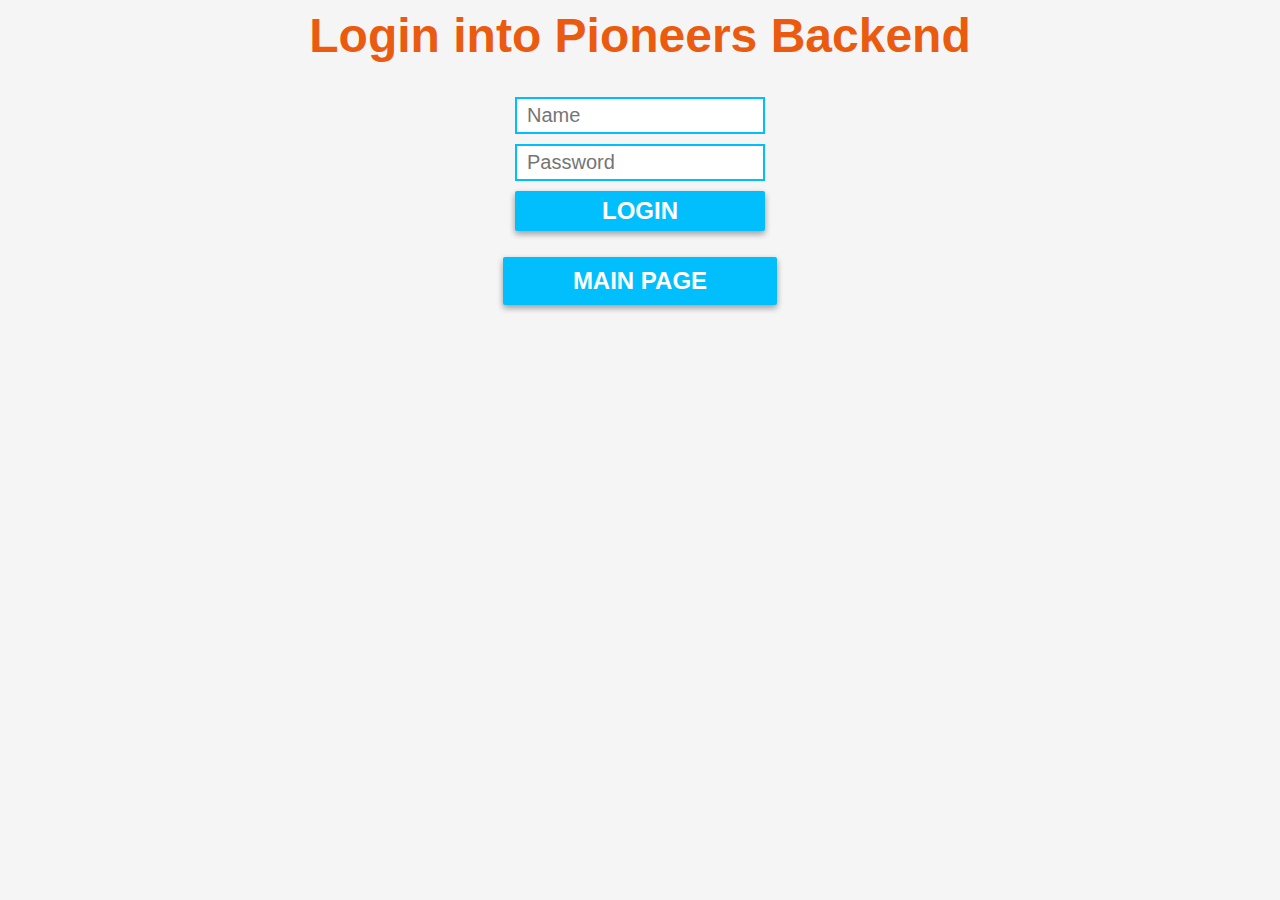
==== webin/index.html @ 3b86cc44 "More styles for login page" ====
<!DOCTYPE>
<html>

    <head>
        <title>Pioneers | Webinteface</title>
        <meta charset="UTF-8" />
        <meta name="viewport" content="width=device-width, initial-scale=1" />

        <link rel="apple-touch-icon" sizes="180x180" href="/assets/icons/favicons/apple-touch-icon.png">
        <link rel="icon" type="image/png" href="/assets/icons/favicons/favicon-32x32.png" sizes="32x32">
        <link rel="icon" type="image/png" href="/assets/icons/favicons/favicon-16x16.png" sizes="16x16">
        <link rel="manifest" href="/assets/icons/favicons/manifest.json">
        <link rel="mask-icon" href="/assets/icons/favicons/safari-pinned-tab.svg" color="#EA5B10">
        <link rel="shortcut icon" href="/assets/icons/favicons/favicon.ico">
        <meta name="msapplication-config" content="/assets/icons/favicons/browserconfig.xml">

        <meta name="Author" content="Pioneers" />
        <meta name="Description" content="" />
        <meta name="Keywords" content="" />

        <meta name="theme-color" content="#EA5B10" />
        <meta name="format-detection" content="telephone=no" />

        <link rel="stylesheet" href="../assets/css/webinterface/login.css" />
        <link rel="stylesheet" href="../assets/css/materialdesignicons.min.css" />
    </head>

    <body class="page-container">
        <h1 class="header-main">Login into Pioneers Backend</h1>
        <form class="input-container" action="admin.php" method="POST">
            <input class="input-item" name="user" type="text" placeholder="Name"></input>
            <input class="input-item" name="password" type="password" placeholder="Password"></input>
            <input class="input-item input-item--submit" type="submit" value="Login"></input>
        </form>
        <a class="input-item input-item--submit input-item--button" href="../">Main Page</a>
    </body>

</html>
---- assets/css/webinterface/login.css ----
/*! normalize.css v5.0.0 | MIT License | github.com/necolas/normalize.css */html{font-family:sans-serif;line-height:1.15;-ms-text-size-adjust:100%;-webkit-text-size-adjust:100%}body{margin:0}article,aside,footer,header,nav,section{display:block}h1{font-size:2em;margin:0.67em 0}figcaption,figure,main{display:block}figure{margin:1em 40px}hr{box-sizing:content-box;height:0;overflow:visible}pre{font-family:monospace, monospace;font-size:1em}a{background-color:transparent;-webkit-text-decoration-skip:objects}a:active,a:hover{outline-width:0}abbr[title]{border-bottom:none;text-decoration:underline;text-decoration:underline dotted}b,strong{font-weight:inherit}b,strong{font-weight:bolder}code,kbd,samp{font-family:monospace, monospace;font-size:1em}dfn{font-style:italic}mark{background-color:#ff0;color:#000}small{font-size:80%}sub,sup{font-size:75%;line-height:0;position:relative;vertical-align:baseline}sub{bottom:-0.25em}sup{top:-0.5em}audio,video{display:inline-block}audio:not([controls]){display:none;height:0}img{border-style:none}svg:not(:root){overflow:hidden}button,input,optgroup,select,textarea{font-family:sans-serif;font-size:100%;line-height:1.15;margin:0}button,input{overflow:visible}button,select{text-transform:none}[type=reset],[type=submit],button,html [type=button]{-webkit-appearance:button}[type=button]::-moz-focus-inner,[type=reset]::-moz-focus-inner,[type=submit]::-moz-focus-inner,button::-moz-focus-inner{border-style:none;padding:0}[type=button]:-moz-focusring,[type=reset]:-moz-focusring,[type=submit]:-moz-focusring,button:-moz-focusring{outline:1px dotted ButtonText}fieldset{border:1px solid #c0c0c0;margin:0 2px;padding:0.35em 0.625em 0.75em}legend{box-sizing:border-box;color:inherit;display:table;max-width:100%;padding:0;white-space:normal}progress{display:inline-block;vertical-align:baseline}textarea{overflow:auto}[type=checkbox],[type=radio]{box-sizing:border-box;padding:0}[type=number]::-webkit-inner-spin-button,[type=number]::-webkit-outer-spin-button{height:auto}[type=search]{-webkit-appearance:textfield;outline-offset:-2px}[type=search]::-webkit-search-cancel-button,[type=search]::-webkit-search-decoration{-webkit-appearance:none}::-webkit-file-upload-button{-webkit-appearance:button;font:inherit}details,menu{display:block}summary{display:list-item}canvas{display:inline-block}template{display:none}[hidden]{display:none}:root{font-family:'Roboto', 'Open Sans', sans-serif;font-size:16px;line-height:1.5;color:rgba(0, 0, 0, 0.87)}.header-main{font-size:3rem;color:#EA5B10;margin:0;margin-bottom:20px}.page-container{position:relative;top:0;right:0;bottom:0;left:0;display:-webkit-flex;display:-ms-flexbox;display:flex;-webkit-align-items:center;-ms-flex-align:center;align-items:center;text-align:center;-webkit-justify-content:center;-ms-flex-pack:center;justify-content:center;-webkit-flex-direction:column;-ms-flex-direction:column;flex-direction:column;background-color:#F5F5F5}.input-container{display:-webkit-flex;display:-ms-flexbox;display:flex;-webkit-flex-direction:column;-ms-flex-direction:column;flex-direction:column}.input-item{font-family:'Roboto', 'Open Sans', sans-serif;color:rgba(0, 0, 0, 0.87);font-size:1.25rem;width:250px;margin:5px 0;padding:0.25em 0.5em;outline:none;border:2px solid #00BFFC}.input-item:focus{border:2px solid #009DCF}.input-item--submit{background-color:#00BFFC;color:white;text-transform:uppercase;font-weight:700;font-size:1.5rem;border:none;border-radius:2px;box-shadow:0 3px 6px rgba(0, 0, 0, 0.16), 0 3px 6px rgba(0, 0, 0, 0.23);transition:all 200ms cubic-bezier(0.4, 0, 0.2, 1)}.input-item--submit:hover{box-shadow:0 10px 20px rgba(0, 0, 0, 0.19), 0 6px 6px rgba(0, 0, 0, 0.23)}.input-item--submit:focus{border:none}.input-item--button{text-decoration:none}
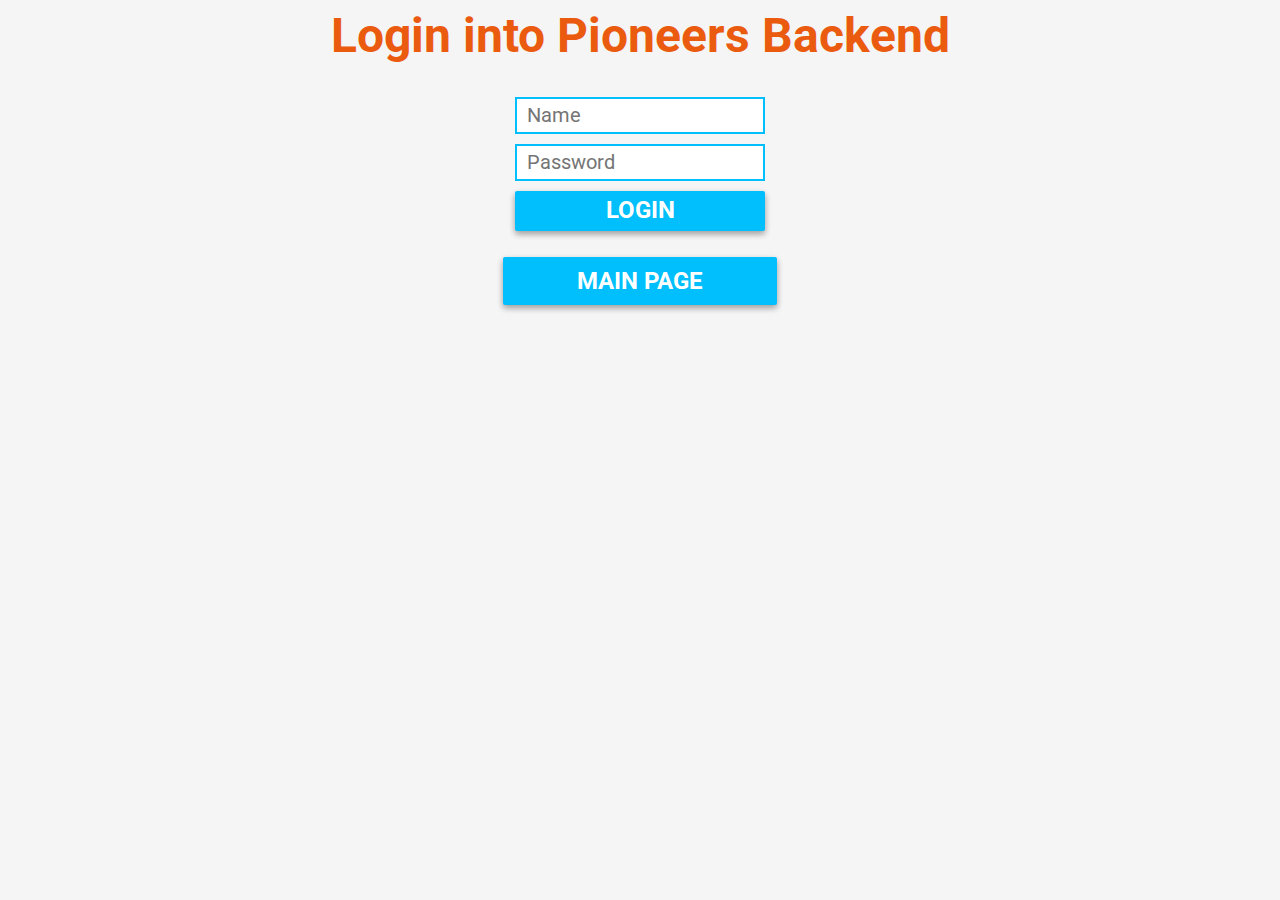
==== commit d15961a8: "Moved font import in the head and added it everywhere..." ====
--- a/webin/index.html
+++ b/webin/index.html
@@ -2,7 +2,7 @@
 <html>
 
     <head>
-        <title>Pioneers | Webinteface</title>
+        <title>Pioneers | Webinterface</title>
         <meta charset="UTF-8" />
         <meta name="viewport" content="width=device-width, initial-scale=1" />
 
@@ -23,6 +23,7 @@
 
         <link rel="stylesheet" href="../assets/css/webinterface/login.css" />
         <link rel="stylesheet" href="../assets/css/materialdesignicons.min.css" />
+        <link rel="stylesheet" href="https://fonts.googleapis.com/css?family=Open+Sans:400,700|Roboto:400,700" />
     </head>
 
     <body class="page-container">
@@ -33,6 +34,22 @@
             <input class="input-item input-item--submit" type="submit" value="Login"></input>
         </form>
         <a class="input-item input-item--submit input-item--button" href="../">Main Page</a>
+        <script src="https://ajax.googleapis.com/ajax/libs/jquery/3.1.1/jquery.min.js"></script>
+	<script>
+	$('.input-item--submit').click(function(e){
+		e.preventDefault();
+		$.ajax({
+			url: 'login.php',
+			type: 'POST',
+			data: {user: $('[name="user"]').val(), password: $('[name="password"]').val()},
+			success: function(data,a,b){
+				if(data == 'suc'){
+					window.location.replace('admin.php');
+				}
+			}
+		});	
+	});
+	</script>
     </body>
 
-</html>+</html>
--- a/assets/css/webinterface/login.css
+++ b/assets/css/webinterface/login.css
@@ -1 +1 @@
-/*! normalize.css v5.0.0 | MIT License | github.com/necolas/normalize.css */html{font-family:sans-serif;line-height:1.15;-ms-text-size-adjust:100%;-webkit-text-size-adjust:100%}body{margin:0}article,aside,footer,header,nav,section{display:block}h1{font-size:2em;margin:0.67em 0}figcaption,figure,main{display:block}figure{margin:1em 40px}hr{box-sizing:content-box;height:0;overflow:visible}pre{font-family:monospace, monospace;font-size:1em}a{background-color:transparent;-webkit-text-decoration-skip:objects}a:active,a:hover{outline-width:0}abbr[title]{border-bottom:none;text-decoration:underline;text-decoration:underline dotted}b,strong{font-weight:inherit}b,strong{font-weight:bolder}code,kbd,samp{font-family:monospace, monospace;font-size:1em}dfn{font-style:italic}mark{background-color:#ff0;color:#000}small{font-size:80%}sub,sup{font-size:75%;line-height:0;position:relative;vertical-align:baseline}sub{bottom:-0.25em}sup{top:-0.5em}audio,video{display:inline-block}audio:not([controls]){display:none;height:0}img{border-style:none}svg:not(:root){overflow:hidden}button,input,optgroup,select,textarea{font-family:sans-serif;font-size:100%;line-height:1.15;margin:0}button,input{overflow:visible}button,select{text-transform:none}[type=reset],[type=submit],button,html [type=button]{-webkit-appearance:button}[type=button]::-moz-focus-inner,[type=reset]::-moz-focus-inner,[type=submit]::-moz-focus-inner,button::-moz-focus-inner{border-style:none;padding:0}[type=button]:-moz-focusring,[type=reset]:-moz-focusring,[type=submit]:-moz-focusring,button:-moz-focusring{outline:1px dotted ButtonText}fieldset{border:1px solid #c0c0c0;margin:0 2px;padding:0.35em 0.625em 0.75em}legend{box-sizing:border-box;color:inherit;display:table;max-width:100%;padding:0;white-space:normal}progress{display:inline-block;vertical-align:baseline}textarea{overflow:auto}[type=checkbox],[type=radio]{box-sizing:border-box;padding:0}[type=number]::-webkit-inner-spin-button,[type=number]::-webkit-outer-spin-button{height:auto}[type=search]{-webkit-appearance:textfield;outline-offset:-2px}[type=search]::-webkit-search-cancel-button,[type=search]::-webkit-search-decoration{-webkit-appearance:none}::-webkit-file-upload-button{-webkit-appearance:button;font:inherit}details,menu{display:block}summary{display:list-item}canvas{display:inline-block}template{display:none}[hidden]{display:none}:root{font-family:'Roboto', 'Open Sans', sans-serif;font-size:16px;line-height:1.5;color:rgba(0, 0, 0, 0.87)}.header-main{font-size:3rem;color:#EA5B10;margin:0;margin-bottom:20px}.page-container{position:relative;top:0;right:0;bottom:0;left:0;display:-webkit-flex;display:-ms-flexbox;display:flex;-webkit-align-items:center;-ms-flex-align:center;align-items:center;text-align:center;-webkit-justify-content:center;-ms-flex-pack:center;justify-content:center;-webkit-flex-direction:column;-ms-flex-direction:column;flex-direction:column;background-color:#F5F5F5}.input-container{display:-webkit-flex;display:-ms-flexbox;display:flex;-webkit-flex-direction:column;-ms-flex-direction:column;flex-direction:column}.input-item{font-family:'Roboto', 'Open Sans', sans-serif;color:rgba(0, 0, 0, 0.87);font-size:1.25rem;width:250px;margin:5px 0;padding:0.25em 0.5em;outline:none;border:2px solid #00BFFC}.input-item:focus{border:2px solid #009DCF}.input-item--submit{background-color:#00BFFC;color:white;text-transform:uppercase;font-weight:700;font-size:1.5rem;border:none;border-radius:2px;box-shadow:0 3px 6px rgba(0, 0, 0, 0.16), 0 3px 6px rgba(0, 0, 0, 0.23);transition:all 200ms cubic-bezier(0.4, 0, 0.2, 1)}.input-item--submit:hover{box-shadow:0 10px 20px rgba(0, 0, 0, 0.19), 0 6px 6px rgba(0, 0, 0, 0.23)}.input-item--submit:focus{border:none}.input-item--button{text-decoration:none}+/*! normalize.css v5.0.0 | MIT License | github.com/necolas/normalize.css */html{font-family:sans-serif;line-height:1.15;-ms-text-size-adjust:100%;-webkit-text-size-adjust:100%}body{margin:0}article,aside,footer,header,nav,section{display:block}h1{font-size:2em;margin:0.67em 0}figcaption,figure,main{display:block}figure{margin:1em 40px}hr{box-sizing:content-box;height:0;overflow:visible}pre{font-family:monospace, monospace;font-size:1em}a{background-color:transparent;-webkit-text-decoration-skip:objects}a:active,a:hover{outline-width:0}abbr[title]{border-bottom:none;text-decoration:underline;text-decoration:underline dotted}b,strong{font-weight:inherit}b,strong{font-weight:bolder}code,kbd,samp{font-family:monospace, monospace;font-size:1em}dfn{font-style:italic}mark{background-color:#ff0;color:#000}small{font-size:80%}sub,sup{font-size:75%;line-height:0;position:relative;vertical-align:baseline}sub{bottom:-0.25em}sup{top:-0.5em}audio,video{display:inline-block}audio:not([controls]){display:none;height:0}img{border-style:none}svg:not(:root){overflow:hidden}button,input,optgroup,select,textarea{font-family:sans-serif;font-size:100%;line-height:1.15;margin:0}button,input{overflow:visible}button,select{text-transform:none}[type=reset],[type=submit],button,html [type=button]{-webkit-appearance:button}[type=button]::-moz-focus-inner,[type=reset]::-moz-focus-inner,[type=submit]::-moz-focus-inner,button::-moz-focus-inner{border-style:none;padding:0}[type=button]:-moz-focusring,[type=reset]:-moz-focusring,[type=submit]:-moz-focusring,button:-moz-focusring{outline:1px dotted ButtonText}fieldset{border:1px solid #c0c0c0;margin:0 2px;padding:0.35em 0.625em 0.75em}legend{box-sizing:border-box;color:inherit;display:table;max-width:100%;padding:0;white-space:normal}progress{display:inline-block;vertical-align:baseline}textarea{overflow:auto}[type=checkbox],[type=radio]{box-sizing:border-box;padding:0}[type=number]::-webkit-inner-spin-button,[type=number]::-webkit-outer-spin-button{height:auto}[type=search]{-webkit-appearance:textfield;outline-offset:-2px}[type=search]::-webkit-search-cancel-button,[type=search]::-webkit-search-decoration{-webkit-appearance:none}::-webkit-file-upload-button{-webkit-appearance:button;font:inherit}details,menu{display:block}summary{display:list-item}canvas{display:inline-block}template{display:none}[hidden]{display:none}:root{font-family:'Roboto', 'Open Sans', sans-serif;font-size:16px;line-height:1.5;color:rgba(0, 0, 0, 0.87)}.header-main,.header-main--placeholder{font-size:3rem;color:#EA5B10;margin:0;margin-bottom:20px}.header-main--placeholder{text-align:center;margin:50px 0}.line--fullLength{width:100%;margin:50px 0;border:none;height:2px;background-color:#EA5B10}.line--inputDevider{width:80%}.input-container,.input-container--admin{display:-webkit-flex;display:-ms-flexbox;display:flex;-webkit-flex-direction:column;-ms-flex-direction:column;flex-direction:column}.input-item,.input-item--admin{font-family:'Roboto', 'Open Sans', sans-serif;color:rgba(0, 0, 0, 0.87);font-size:1.25rem;width:250px;margin:5px 0;padding:0.25em 0.5em;outline:none;border:2px solid #00BFFC}.input-item--admin:focus,.input-item:focus{border:2px solid #009DCF}.input-item--submit{background-color:#00BFFC;color:white;text-transform:uppercase;font-weight:700;font-size:1.5rem;border:none;border-radius:2px;box-shadow:0 3px 6px rgba(0, 0, 0, 0.16), 0 3px 6px rgba(0, 0, 0, 0.23);transition:all 200ms cubic-bezier(0.4, 0, 0.2, 1)}.input-item--submit:hover{box-shadow:0 10px 20px rgba(0, 0, 0, 0.19), 0 6px 6px rgba(0, 0, 0, 0.23)}.input-item--submit:focus{border:none}.input-item--textarea{min-height:150px;resize:vertical}.input-item--button{text-decoration:none}.input-container--admin{width:100%;-webkit-align-items:center;-ms-flex-align:center;align-items:center;margin-bottom:100px}.input-item--admin{width:100%}.page-container{position:relative;top:0;right:0;bottom:0;left:0;display:-webkit-flex;display:-ms-flexbox;display:flex;-webkit-align-items:center;-ms-flex-align:center;align-items:center;text-align:center;-webkit-justify-content:center;-ms-flex-pack:center;justify-content:center;-webkit-flex-direction:column;-ms-flex-direction:column;flex-direction:column;background-color:#F5F5F5}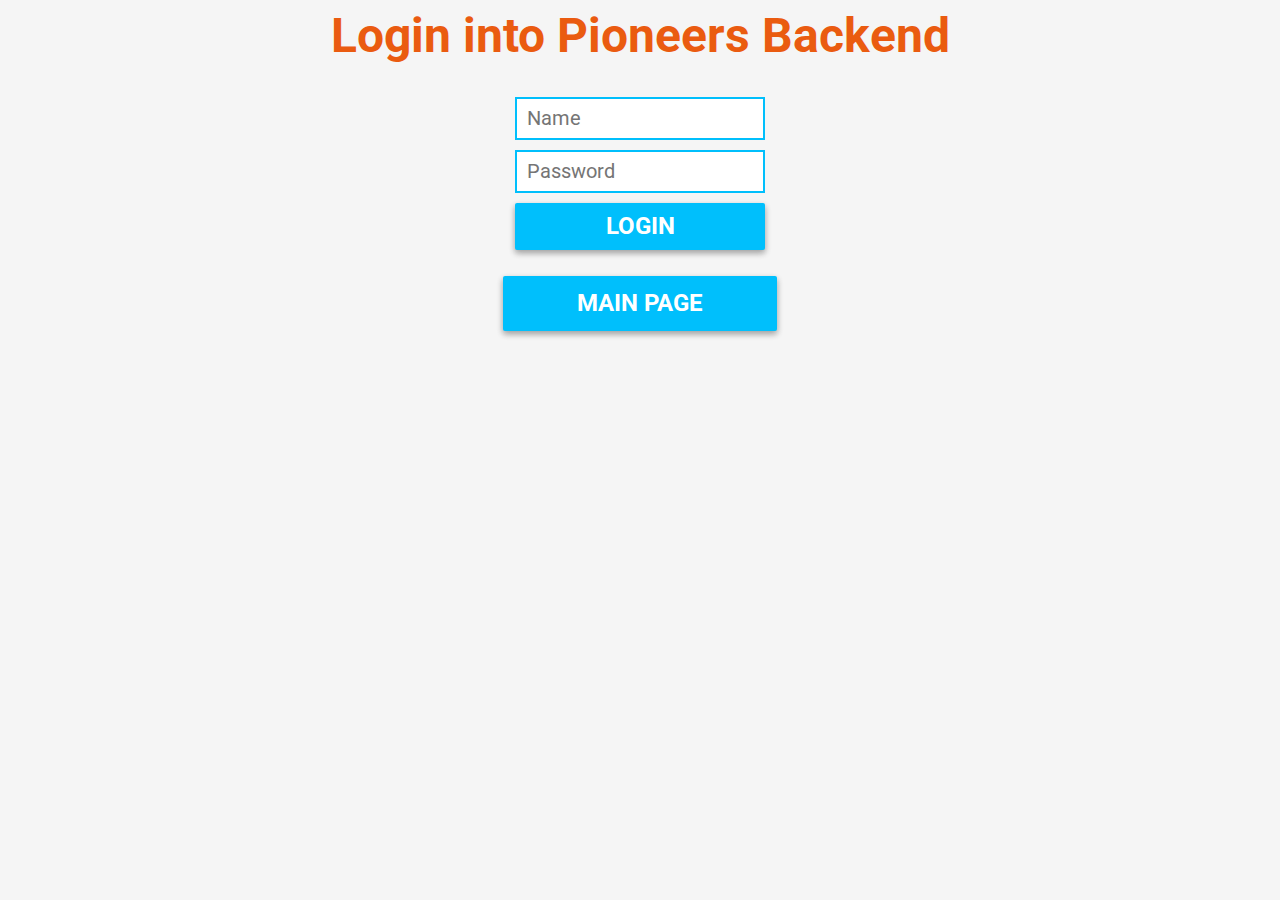
==== commit b9398864: "Even if the form default is prevented, this makes it easier to understand" ====
--- a/webin/index.html
+++ b/webin/index.html
@@ -28,7 +28,7 @@
 
     <body class="page-container">
         <h1 class="header-main">Login into Pioneers Backend</h1>
-        <form class="input-container" action="admin.php" method="POST">
+        <form class="input-container" action="login.php" method="POST">
             <input class="input-item" name="user" type="text" placeholder="Name"></input>
             <input class="input-item" name="password" type="password" placeholder="Password"></input>
             <input class="input-item input-item--submit" type="submit" value="Login"></input>
--- a/assets/css/webinterface/login.css
+++ b/assets/css/webinterface/login.css
@@ -1 +1 @@
-/*! normalize.css v5.0.0 | MIT License | github.com/necolas/normalize.css */html{font-family:sans-serif;line-height:1.15;-ms-text-size-adjust:100%;-webkit-text-size-adjust:100%}body{margin:0}article,aside,footer,header,nav,section{display:block}h1{font-size:2em;margin:0.67em 0}figcaption,figure,main{display:block}figure{margin:1em 40px}hr{box-sizing:content-box;height:0;overflow:visible}pre{font-family:monospace, monospace;font-size:1em}a{background-color:transparent;-webkit-text-decoration-skip:objects}a:active,a:hover{outline-width:0}abbr[title]{border-bottom:none;text-decoration:underline;text-decoration:underline dotted}b,strong{font-weight:inherit}b,strong{font-weight:bolder}code,kbd,samp{font-family:monospace, monospace;font-size:1em}dfn{font-style:italic}mark{background-color:#ff0;color:#000}small{font-size:80%}sub,sup{font-size:75%;line-height:0;position:relative;vertical-align:baseline}sub{bottom:-0.25em}sup{top:-0.5em}audio,video{display:inline-block}audio:not([controls]){display:none;height:0}img{border-style:none}svg:not(:root){overflow:hidden}button,input,optgroup,select,textarea{font-family:sans-serif;font-size:100%;line-height:1.15;margin:0}button,input{overflow:visible}button,select{text-transform:none}[type=reset],[type=submit],button,html [type=button]{-webkit-appearance:button}[type=button]::-moz-focus-inner,[type=reset]::-moz-focus-inner,[type=submit]::-moz-focus-inner,button::-moz-focus-inner{border-style:none;padding:0}[type=button]:-moz-focusring,[type=reset]:-moz-focusring,[type=submit]:-moz-focusring,button:-moz-focusring{outline:1px dotted ButtonText}fieldset{border:1px solid #c0c0c0;margin:0 2px;padding:0.35em 0.625em 0.75em}legend{box-sizing:border-box;color:inherit;display:table;max-width:100%;padding:0;white-space:normal}progress{display:inline-block;vertical-align:baseline}textarea{overflow:auto}[type=checkbox],[type=radio]{box-sizing:border-box;padding:0}[type=number]::-webkit-inner-spin-button,[type=number]::-webkit-outer-spin-button{height:auto}[type=search]{-webkit-appearance:textfield;outline-offset:-2px}[type=search]::-webkit-search-cancel-button,[type=search]::-webkit-search-decoration{-webkit-appearance:none}::-webkit-file-upload-button{-webkit-appearance:button;font:inherit}details,menu{display:block}summary{display:list-item}canvas{display:inline-block}template{display:none}[hidden]{display:none}:root{font-family:'Roboto', 'Open Sans', sans-serif;font-size:16px;line-height:1.5;color:rgba(0, 0, 0, 0.87)}.header-main,.header-main--placeholder{font-size:3rem;color:#EA5B10;margin:0;margin-bottom:20px}.header-main--placeholder{text-align:center;margin:50px 0}.line--fullLength{width:100%;margin:50px 0;border:none;height:2px;background-color:#EA5B10}.line--inputDevider{width:80%}.input-container,.input-container--admin{display:-webkit-flex;display:-ms-flexbox;display:flex;-webkit-flex-direction:column;-ms-flex-direction:column;flex-direction:column}.input-item,.input-item--admin{font-family:'Roboto', 'Open Sans', sans-serif;color:rgba(0, 0, 0, 0.87);font-size:1.25rem;width:250px;margin:5px 0;padding:0.25em 0.5em;outline:none;border:2px solid #00BFFC}.input-item--admin:focus,.input-item:focus{border:2px solid #009DCF}.input-item--submit{background-color:#00BFFC;color:white;text-transform:uppercase;font-weight:700;font-size:1.5rem;border:none;border-radius:2px;box-shadow:0 3px 6px rgba(0, 0, 0, 0.16), 0 3px 6px rgba(0, 0, 0, 0.23);transition:all 200ms cubic-bezier(0.4, 0, 0.2, 1)}.input-item--submit:hover{box-shadow:0 10px 20px rgba(0, 0, 0, 0.19), 0 6px 6px rgba(0, 0, 0, 0.23)}.input-item--submit:focus{border:none}.input-item--textarea{min-height:150px;resize:vertical}.input-item--button{text-decoration:none}.input-container--admin{width:100%;-webkit-align-items:center;-ms-flex-align:center;align-items:center;margin-bottom:100px}.input-item--admin{width:100%}.page-container{position:relative;top:0;right:0;bottom:0;left:0;display:-webkit-flex;display:-ms-flexbox;display:flex;-webkit-align-items:center;-ms-flex-align:center;align-items:center;text-align:center;-webkit-justify-content:center;-ms-flex-pack:center;justify-content:center;-webkit-flex-direction:column;-ms-flex-direction:column;flex-direction:column;background-color:#F5F5F5}+/*! normalize.css v5.0.0 | MIT License | github.com/necolas/normalize.css */html{font-family:sans-serif;line-height:1.15;-ms-text-size-adjust:100%;-webkit-text-size-adjust:100%}body{margin:0}article,aside,footer,header,nav,section{display:block}h1{font-size:2em;margin:0.67em 0}figcaption,figure,main{display:block}figure{margin:1em 40px}hr{box-sizing:content-box;height:0;overflow:visible}pre{font-family:monospace, monospace;font-size:1em}a{background-color:transparent;-webkit-text-decoration-skip:objects}a:active,a:hover{outline-width:0}abbr[title]{border-bottom:none;text-decoration:underline;text-decoration:underline dotted}b,strong{font-weight:inherit}b,strong{font-weight:bolder}code,kbd,samp{font-family:monospace, monospace;font-size:1em}dfn{font-style:italic}mark{background-color:#ff0;color:#000}small{font-size:80%}sub,sup{font-size:75%;line-height:0;position:relative;vertical-align:baseline}sub{bottom:-0.25em}sup{top:-0.5em}audio,video{display:inline-block}audio:not([controls]){display:none;height:0}img{border-style:none}svg:not(:root){overflow:hidden}button,input,optgroup,select,textarea{font-family:sans-serif;font-size:100%;line-height:1.15;margin:0}button,input{overflow:visible}button,select{text-transform:none}[type=reset],[type=submit],button,html [type=button]{-webkit-appearance:button}[type=button]::-moz-focus-inner,[type=reset]::-moz-focus-inner,[type=submit]::-moz-focus-inner,button::-moz-focus-inner{border-style:none;padding:0}[type=button]:-moz-focusring,[type=reset]:-moz-focusring,[type=submit]:-moz-focusring,button:-moz-focusring{outline:1px dotted ButtonText}fieldset{border:1px solid #c0c0c0;margin:0 2px;padding:0.35em 0.625em 0.75em}legend{box-sizing:border-box;color:inherit;display:table;max-width:100%;padding:0;white-space:normal}progress{display:inline-block;vertical-align:baseline}textarea{overflow:auto}[type=checkbox],[type=radio]{box-sizing:border-box;padding:0}[type=number]::-webkit-inner-spin-button,[type=number]::-webkit-outer-spin-button{height:auto}[type=search]{-webkit-appearance:textfield;outline-offset:-2px}[type=search]::-webkit-search-cancel-button,[type=search]::-webkit-search-decoration{-webkit-appearance:none}::-webkit-file-upload-button{-webkit-appearance:button;font:inherit}details,menu{display:block}summary{display:list-item}canvas{display:inline-block}template{display:none}[hidden]{display:none}:root{font-family:'Roboto', 'Open Sans', sans-serif;font-size:16px;line-height:1.5;color:rgba(0, 0, 0, 0.87)}::-moz-selection{background-color:#00BFFC}::selection{background-color:#00BFFC}.header-main,.header-main--placeholder,.input__header{font-size:3rem;color:#EA5B10;margin:0;margin-bottom:20px}.header-main--placeholder{text-align:center;margin:50px 0}.line--fullLength{width:100%;margin:50px 0;border:none;height:2px;background-color:#EA5B10}.line--inputDevider{width:80%}.input-container,.input-container--admin{display:-webkit-flex;display:-ms-flexbox;display:flex;-webkit-flex-direction:column;-ms-flex-direction:column;flex-direction:column}.input-item,.input-item--admin{font-family:'Roboto', 'Open Sans', sans-serif;color:rgba(0, 0, 0, 0.87);font-size:1.25rem;width:250px;margin:5px 0;padding:0.4em 0.5em;outline:none;border:2px solid #00BFFC}.input-item--admin:focus,.input-item:focus{border:2px solid #009DCF}.input-item--submit{background-color:#00BFFC;color:white;text-transform:uppercase;font-weight:700;font-size:1.5rem;border:none;border-radius:2px;box-shadow:0 3px 6px rgba(0, 0, 0, 0.16), 0 3px 6px rgba(0, 0, 0, 0.23);transition:all 200ms cubic-bezier(0.4, 0, 0.2, 1);padding:0.4em 0.5em}.input-item--submit:hover{box-shadow:0 10px 20px rgba(0, 0, 0, 0.19), 0 6px 6px rgba(0, 0, 0, 0.23)}.input-item--submit:focus{border:none}.input-item--textarea{min-height:150px;resize:vertical}.input-item--button{text-decoration:none}.input-container--admin{width:100%;-webkit-align-items:center;-ms-flex-align:center;align-items:center;margin-bottom:100px}.input-item--admin{width:100%;font-size:1rem;margin:0 0 15px 0}.input-item--edit{width:100%}.input__label{width:100%;font-size:1.25rem}.input__header{font-size:2rem;width:100%}.page-container{position:relative;top:0;right:0;bottom:0;left:0;display:-webkit-flex;display:-ms-flexbox;display:flex;-webkit-align-items:center;-ms-flex-align:center;align-items:center;text-align:center;-webkit-justify-content:center;-ms-flex-pack:center;justify-content:center;-webkit-flex-direction:column;-ms-flex-direction:column;flex-direction:column;background-color:#F5F5F5}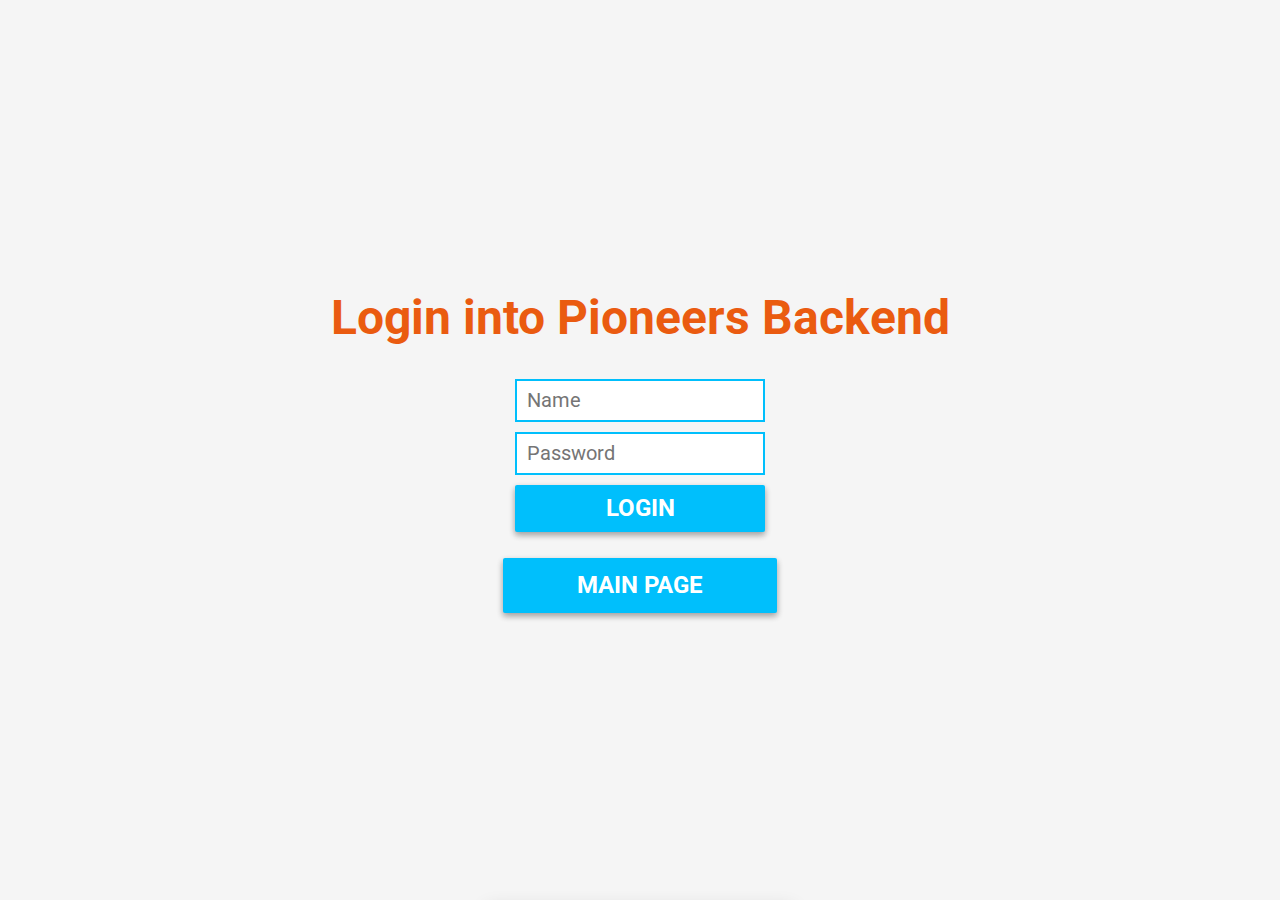
==== commit af954a5d: "User feedback when login failed" ====
--- a/webin/index.html
+++ b/webin/index.html
@@ -28,28 +28,39 @@
 
     <body class="page-container">
         <h1 class="header-main">Login into Pioneers Backend</h1>
-        <form class="input-container" action="login.php" method="POST">
-            <input class="input-item" name="user" type="text" placeholder="Name"></input>
-            <input class="input-item" name="password" type="password" placeholder="Password"></input>
+        <form class="input-container" action="" method="POST">
+            <input class="input-item" name="user" type="text" placeholder="Name" required></input>
+            <input class="input-item" name="password" type="password" placeholder="Password" required></input>
             <input class="input-item input-item--submit" type="submit" value="Login"></input>
         </form>
         <a class="input-item input-item--submit input-item--button" href="../">Main Page</a>
+        <div class="submit-success failure">Wrong username or password</div>
+
         <script src="https://ajax.googleapis.com/ajax/libs/jquery/3.1.1/jquery.min.js"></script>
-	<script>
-	$('.input-item--submit').click(function(e){
-		e.preventDefault();
-		$.ajax({
-			url: 'login.php',
-			type: 'POST',
-			data: {user: $('[name="user"]').val(), password: $('[name="password"]').val()},
-			success: function(data,a,b){
-				if(data == 'suc'){
-					window.location.replace('admin.php');
-				}
-			}
-		});	
-	});
-	</script>
+        <script>
+            $('.input-container').submit(function (e) {
+                e.preventDefault();
+                $.ajax({
+                    url: 'login.php',
+                    type: 'POST',
+                    data: {
+                        user: $('[name="user"]').val(),
+                        password: $('[name="password"]').val()
+                    },
+                    success: function (data, a, b) {
+                        if (data == 'suc') {
+                            window.location.replace('admin.php');
+                        }
+                        else{
+                            $('.failure').addClass('active');
+                            setTimeout(function () {
+                                $('.failure').removeClass('active');
+                            }, 2000);
+                        }
+                    }
+                });
+            });
+        </script>
     </body>
 
-</html>
+</html>--- a/assets/css/webinterface/login.css
+++ b/assets/css/webinterface/login.css
@@ -1 +1 @@
-/*! normalize.css v5.0.0 | MIT License | github.com/necolas/normalize.css */html{font-family:sans-serif;line-height:1.15;-ms-text-size-adjust:100%;-webkit-text-size-adjust:100%}body{margin:0}article,aside,footer,header,nav,section{display:block}h1{font-size:2em;margin:0.67em 0}figcaption,figure,main{display:block}figure{margin:1em 40px}hr{box-sizing:content-box;height:0;overflow:visible}pre{font-family:monospace, monospace;font-size:1em}a{background-color:transparent;-webkit-text-decoration-skip:objects}a:active,a:hover{outline-width:0}abbr[title]{border-bottom:none;text-decoration:underline;text-decoration:underline dotted}b,strong{font-weight:inherit}b,strong{font-weight:bolder}code,kbd,samp{font-family:monospace, monospace;font-size:1em}dfn{font-style:italic}mark{background-color:#ff0;color:#000}small{font-size:80%}sub,sup{font-size:75%;line-height:0;position:relative;vertical-align:baseline}sub{bottom:-0.25em}sup{top:-0.5em}audio,video{display:inline-block}audio:not([controls]){display:none;height:0}img{border-style:none}svg:not(:root){overflow:hidden}button,input,optgroup,select,textarea{font-family:sans-serif;font-size:100%;line-height:1.15;margin:0}button,input{overflow:visible}button,select{text-transform:none}[type=reset],[type=submit],button,html [type=button]{-webkit-appearance:button}[type=button]::-moz-focus-inner,[type=reset]::-moz-focus-inner,[type=submit]::-moz-focus-inner,button::-moz-focus-inner{border-style:none;padding:0}[type=button]:-moz-focusring,[type=reset]:-moz-focusring,[type=submit]:-moz-focusring,button:-moz-focusring{outline:1px dotted ButtonText}fieldset{border:1px solid #c0c0c0;margin:0 2px;padding:0.35em 0.625em 0.75em}legend{box-sizing:border-box;color:inherit;display:table;max-width:100%;padding:0;white-space:normal}progress{display:inline-block;vertical-align:baseline}textarea{overflow:auto}[type=checkbox],[type=radio]{box-sizing:border-box;padding:0}[type=number]::-webkit-inner-spin-button,[type=number]::-webkit-outer-spin-button{height:auto}[type=search]{-webkit-appearance:textfield;outline-offset:-2px}[type=search]::-webkit-search-cancel-button,[type=search]::-webkit-search-decoration{-webkit-appearance:none}::-webkit-file-upload-button{-webkit-appearance:button;font:inherit}details,menu{display:block}summary{display:list-item}canvas{display:inline-block}template{display:none}[hidden]{display:none}:root{font-family:'Roboto', 'Open Sans', sans-serif;font-size:16px;line-height:1.5;color:rgba(0, 0, 0, 0.87)}::-moz-selection{background-color:#00BFFC}::selection{background-color:#00BFFC}.header-main,.header-main--placeholder,.input__header{font-size:3rem;color:#EA5B10;margin:0;margin-bottom:20px}.header-main--placeholder{text-align:center;margin:50px 0}.line--fullLength{width:100%;margin:50px 0;border:none;height:2px;background-color:#EA5B10}.line--inputDevider{width:80%}.input-container,.input-container--admin{display:-webkit-flex;display:-ms-flexbox;display:flex;-webkit-flex-direction:column;-ms-flex-direction:column;flex-direction:column}.input-item,.input-item--admin{font-family:'Roboto', 'Open Sans', sans-serif;color:rgba(0, 0, 0, 0.87);font-size:1.25rem;width:250px;margin:5px 0;padding:0.4em 0.5em;outline:none;border:2px solid #00BFFC}.input-item--admin:focus,.input-item:focus{border:2px solid #009DCF}.input-item--submit{background-color:#00BFFC;color:white;text-transform:uppercase;font-weight:700;font-size:1.5rem;border:none;border-radius:2px;box-shadow:0 3px 6px rgba(0, 0, 0, 0.16), 0 3px 6px rgba(0, 0, 0, 0.23);transition:all 200ms cubic-bezier(0.4, 0, 0.2, 1);padding:0.4em 0.5em}.input-item--submit:hover{box-shadow:0 10px 20px rgba(0, 0, 0, 0.19), 0 6px 6px rgba(0, 0, 0, 0.23)}.input-item--submit:focus{border:none}.input-item--textarea{min-height:150px;resize:vertical}.input-item--button{text-decoration:none}.input-container--admin{width:100%;-webkit-align-items:center;-ms-flex-align:center;align-items:center;margin-bottom:100px}.input-item--admin{width:100%;font-size:1rem;margin:0 0 15px 0}.input-item--edit{width:100%}.input__label{width:100%;font-size:1.25rem}.input__header{font-size:2rem;width:100%}.page-container{position:relative;top:0;right:0;bottom:0;left:0;display:-webkit-flex;display:-ms-flexbox;display:flex;-webkit-align-items:center;-ms-flex-align:center;align-items:center;text-align:center;-webkit-justify-content:center;-ms-flex-pack:center;justify-content:center;-webkit-flex-direction:column;-ms-flex-direction:column;flex-direction:column;background-color:#F5F5F5}+/*! normalize.css v5.0.0 | MIT License | github.com/necolas/normalize.css */html{font-family:sans-serif;line-height:1.15;-ms-text-size-adjust:100%;-webkit-text-size-adjust:100%}body{margin:0}article,aside,footer,header,nav,section{display:block}h1{font-size:2em;margin:0.67em 0}figcaption,figure,main{display:block}figure{margin:1em 40px}hr{box-sizing:content-box;height:0;overflow:visible}pre{font-family:monospace, monospace;font-size:1em}a{background-color:transparent;-webkit-text-decoration-skip:objects}a:active,a:hover{outline-width:0}abbr[title]{border-bottom:none;text-decoration:underline;text-decoration:underline dotted}b,strong{font-weight:inherit}b,strong{font-weight:bolder}code,kbd,samp{font-family:monospace, monospace;font-size:1em}dfn{font-style:italic}mark{background-color:#ff0;color:#000}small{font-size:80%}sub,sup{font-size:75%;line-height:0;position:relative;vertical-align:baseline}sub{bottom:-0.25em}sup{top:-0.5em}audio,video{display:inline-block}audio:not([controls]){display:none;height:0}img{border-style:none}svg:not(:root){overflow:hidden}button,input,optgroup,select,textarea{font-family:sans-serif;font-size:100%;line-height:1.15;margin:0}button,input{overflow:visible}button,select{text-transform:none}[type=reset],[type=submit],button,html [type=button]{-webkit-appearance:button}[type=button]::-moz-focus-inner,[type=reset]::-moz-focus-inner,[type=submit]::-moz-focus-inner,button::-moz-focus-inner{border-style:none;padding:0}[type=button]:-moz-focusring,[type=reset]:-moz-focusring,[type=submit]:-moz-focusring,button:-moz-focusring{outline:1px dotted ButtonText}fieldset{border:1px solid #c0c0c0;margin:0 2px;padding:0.35em 0.625em 0.75em}legend{box-sizing:border-box;color:inherit;display:table;max-width:100%;padding:0;white-space:normal}progress{display:inline-block;vertical-align:baseline}textarea{overflow:auto}[type=checkbox],[type=radio]{box-sizing:border-box;padding:0}[type=number]::-webkit-inner-spin-button,[type=number]::-webkit-outer-spin-button{height:auto}[type=search]{-webkit-appearance:textfield;outline-offset:-2px}[type=search]::-webkit-search-cancel-button,[type=search]::-webkit-search-decoration{-webkit-appearance:none}::-webkit-file-upload-button{-webkit-appearance:button;font:inherit}details,menu{display:block}summary{display:list-item}canvas{display:inline-block}template{display:none}[hidden]{display:none}:root{font-family:'Roboto', 'Open Sans', sans-serif;font-size:16px;line-height:1.5;color:rgba(0, 0, 0, 0.87)}::-moz-selection{background-color:#00BFFC}::selection{background-color:#00BFFC}.header-main,.header-main--placeholder,.input__header{font-size:3rem;color:#EA5B10;margin:0;margin-bottom:20px}.header-main--placeholder{text-align:center;margin:50px 0}.line--fullLength{width:100%;margin:50px 0;border:none;height:2px;background-color:#EA5B10}.line--inputDevider{width:80%}.input-container,.input-container--admin{display:-webkit-flex;display:-ms-flexbox;display:flex;-webkit-flex-direction:column;-ms-flex-direction:column;flex-direction:column}.input-item,.input-item--admin{font-family:'Roboto', 'Open Sans', sans-serif;color:rgba(0, 0, 0, 0.87);font-size:1.25rem;width:250px;margin:5px 0;padding:0.4em 0.5em;outline:none;border:2px solid #00BFFC}.input-item--admin:focus,.input-item:focus{border:2px solid #009DCF}.input-item--submit{background-color:#00BFFC;color:white;text-transform:uppercase;font-weight:700;font-size:1.5rem;border:none;border-radius:2px;box-shadow:0 3px 6px rgba(0, 0, 0, 0.16), 0 3px 6px rgba(0, 0, 0, 0.23);transition:all 200ms cubic-bezier(0.4, 0, 0.2, 1);padding:0.4em 0.5em}.input-item--submit:hover{box-shadow:0 10px 20px rgba(0, 0, 0, 0.19), 0 6px 6px rgba(0, 0, 0, 0.23)}.input-item--submit:focus{border:none}.input-item--textarea{min-height:150px;resize:vertical}.input-item--button{text-decoration:none}.input-container--admin{width:100%;-webkit-align-items:center;-ms-flex-align:center;align-items:center;margin-bottom:100px}.input-item--admin{width:100%;font-size:1rem;margin:0 0 15px 0}.input-item--edit{width:100%}.input__label{width:100%;font-size:1.25rem}.input__header{font-size:2rem;width:100%}.submit-success{box-shadow:0 10px 20px rgba(0, 0, 0, 0.19), 0 6px 6px rgba(0, 0, 0, 0.23);border-radius:2px 2px 0 0;font-size:1.25rem;font-weight:bold;text-align:center;position:fixed;z-index:50;background-color:white;bottom:0;-webkit-transform:translateX(-50%) translateY(100%);-ms-transform:translateX(-50%) translateY(100%);transform:translateX(-50%) translateY(100%);padding:0.5em 1em;left:50%;transition:all 200ms cubic-bezier(0.4, 0, 0.2, 1)}.submit-success.success{color:rgba(76, 175, 80, 0.87)}.submit-success.failure{color:rgba(244, 67, 54, 0.87)}.submit-success.active{-webkit-transform:translateX(-50%) translateY(0);-ms-transform:translateX(-50%) translateY(0);transform:translateX(-50%) translateY(0)}.page-container{position:absolute;top:0;right:0;bottom:0;left:0;display:-webkit-flex;display:-ms-flexbox;display:flex;-webkit-align-items:center;-ms-flex-align:center;align-items:center;text-align:center;-webkit-justify-content:center;-ms-flex-pack:center;justify-content:center;-webkit-flex-direction:column;-ms-flex-direction:column;flex-direction:column;background-color:#F5F5F5}